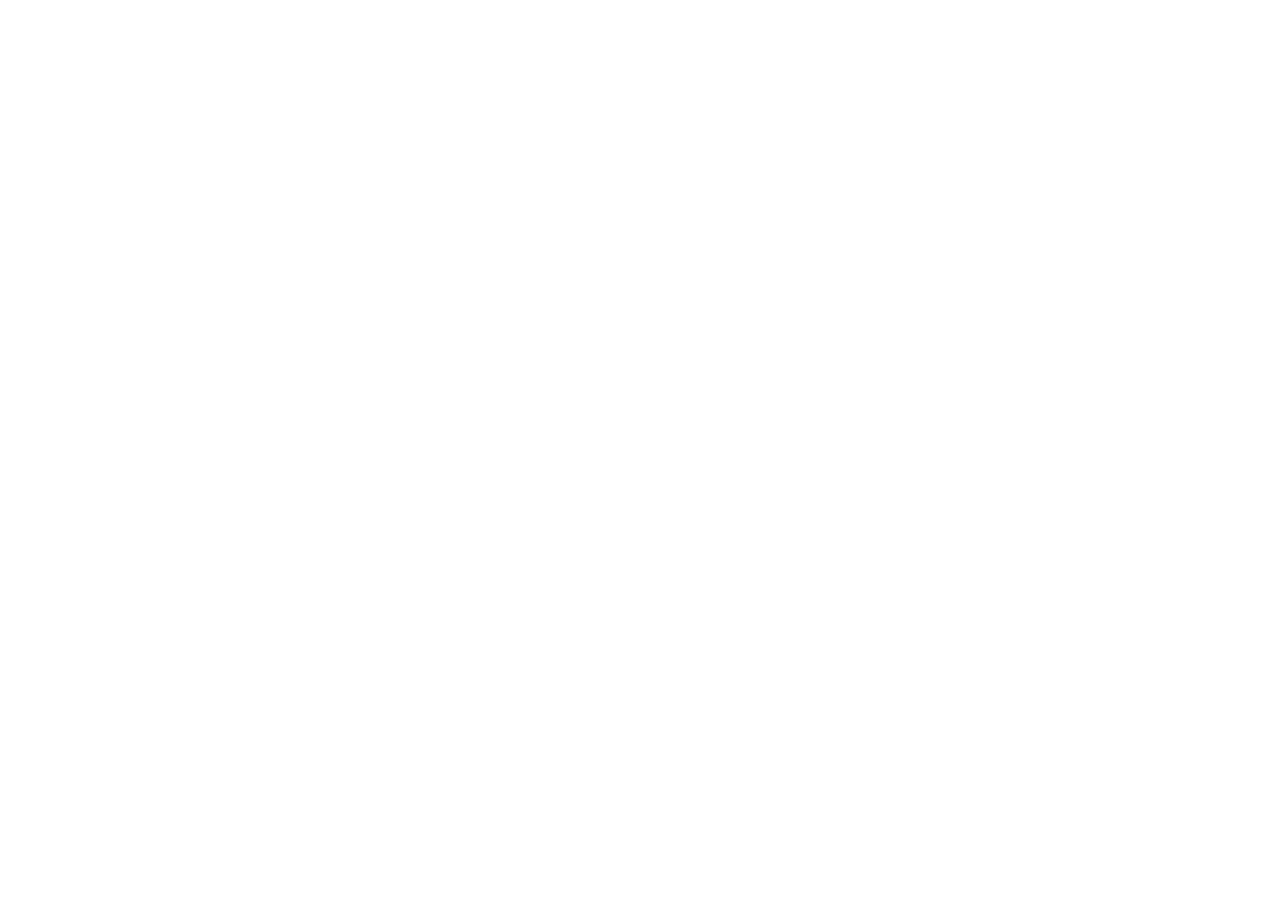
==== index.html @ 6314f45c "Enlaces Proyectos" ====
<!DOCTYPE html>
<html lang="en">
<head>
  <meta charset="UTF-8">
  <meta http-equiv="X-UA-Compatible" content="IE=edge">
  <meta name="viewport" content="width=device-width, initial-scale=1.0">
  <title>Enlaces Proyectos</title>
</head>
<body>
  <a href="Proyecto/index.html"></a>
  <a href="Proyecto_AAA/index.html"></a>
</body>
</html>
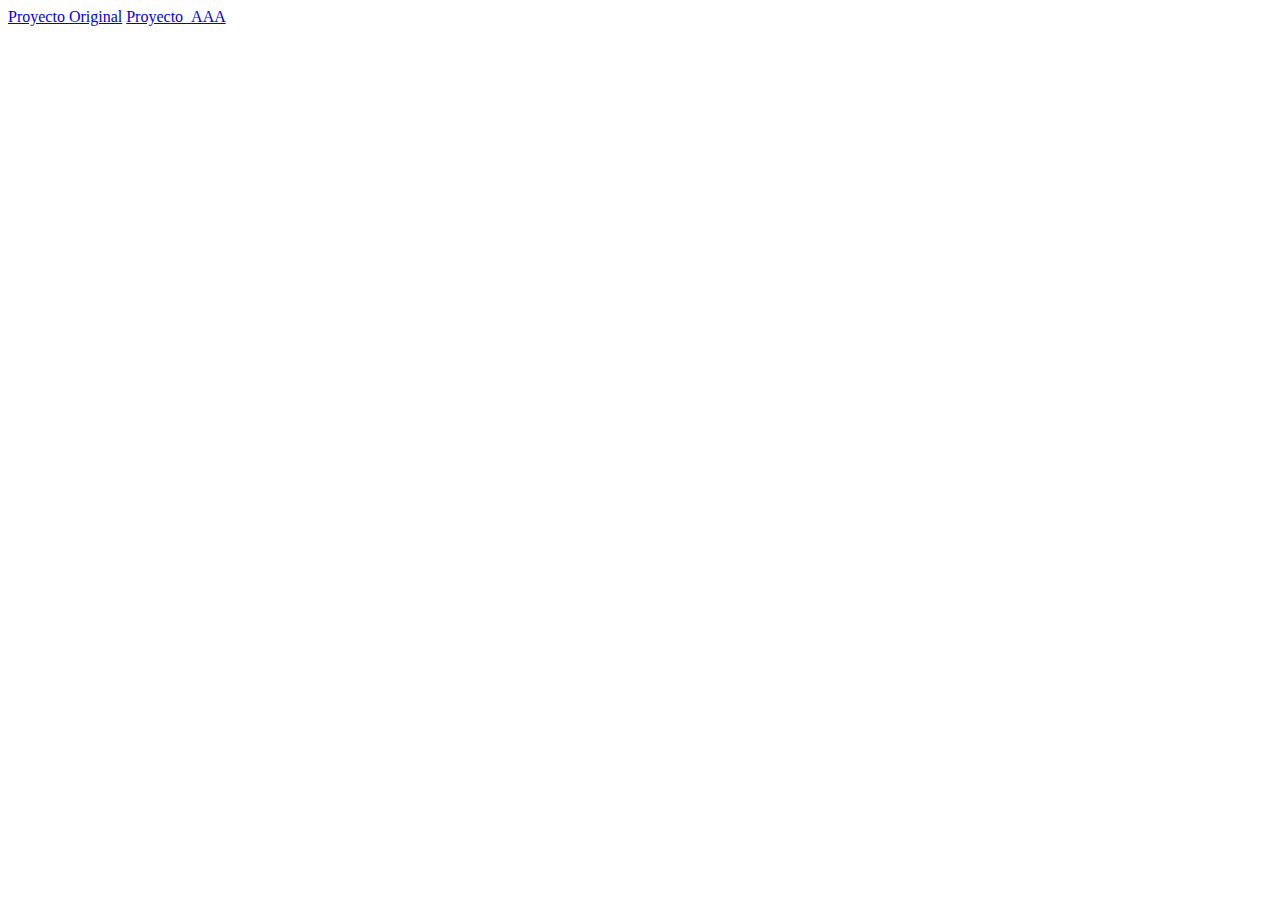
==== commit 8ba8e64f: "Enlaces Proyectos" ====
--- a/index.html
+++ b/index.html
@@ -7,7 +7,7 @@
   <title>Enlaces Proyectos</title>
 </head>
 <body>
-  <a href="Proyecto/index.html"></a>
-  <a href="Proyecto_AAA/index.html"></a>
+  <a href="Proyecto/index.html">Proyecto Original</a>
+  <a href="Proyecto_AAA/index.html">Proyecto_AAA</a>
 </body>
 </html>
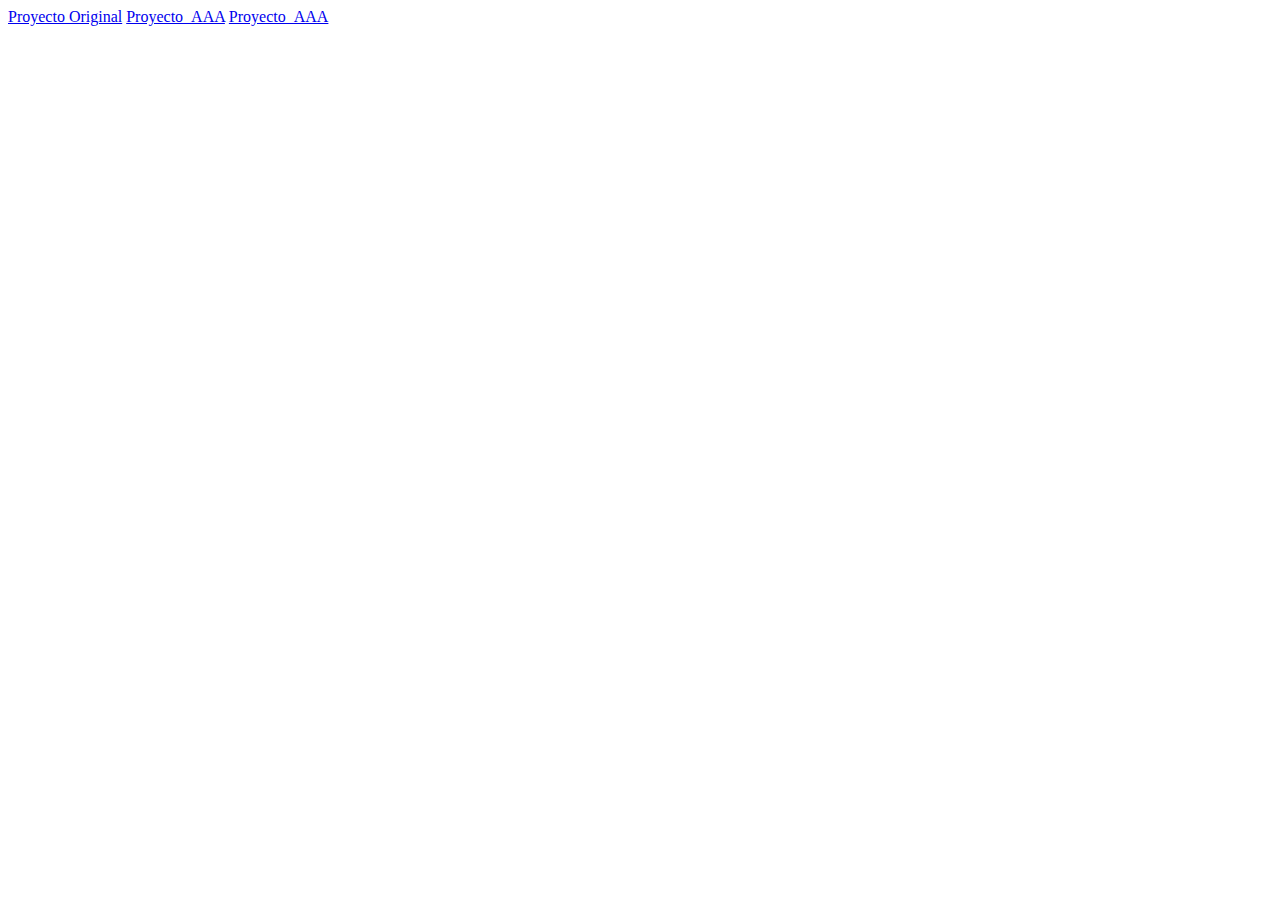
==== commit 1344ef1b: "Update index.html" ====
--- a/index.html
+++ b/index.html
@@ -9,5 +9,6 @@
 <body>
   <a href="Proyecto/index.html">Proyecto Original</a>
   <a href="Proyecto_AAA/index.html">Proyecto_AAA</a>
+  <a href="TFG/index.html">Proyecto_AAA</a>
 </body>
 </html>
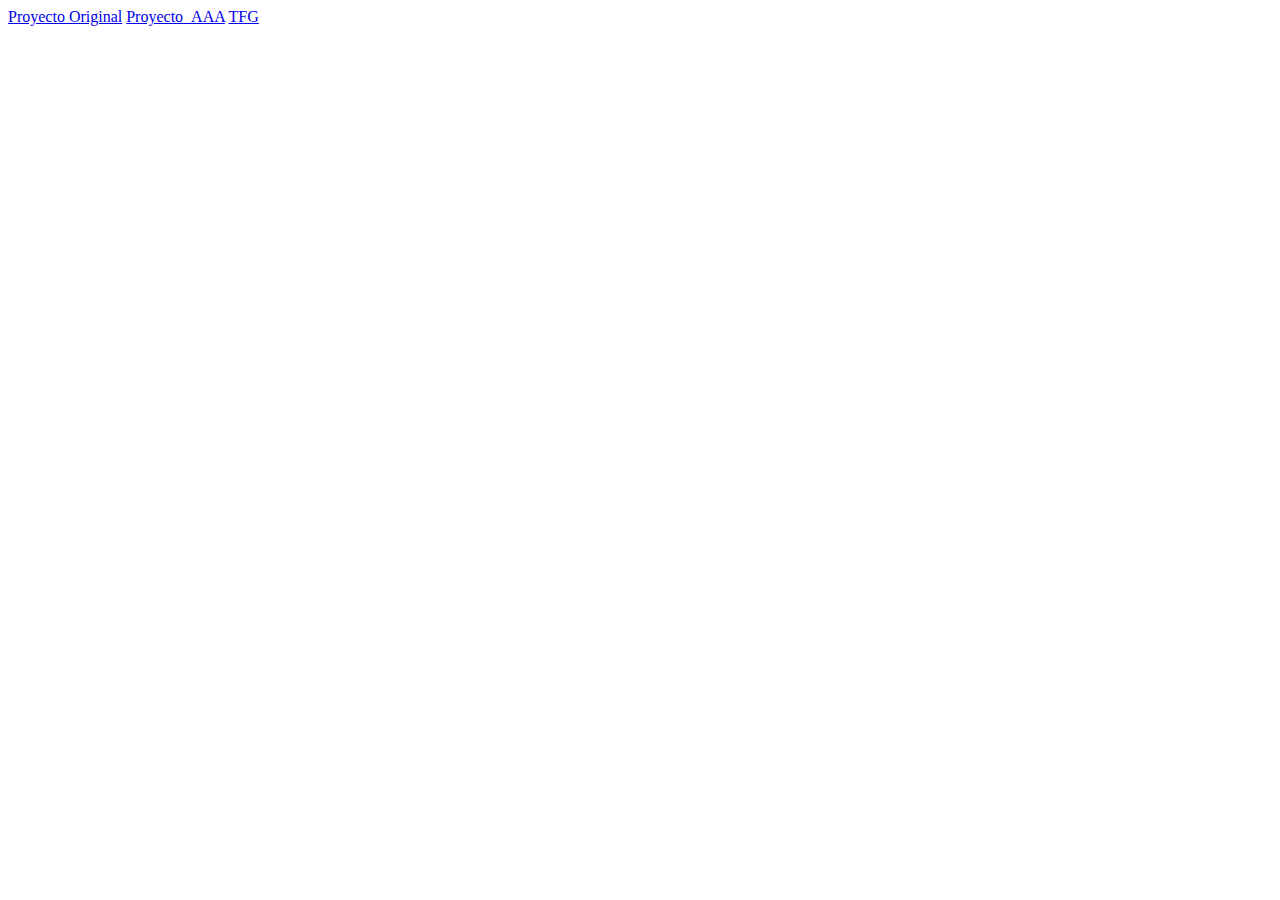
==== commit 21c4dbad: "Update index.html" ====
--- a/index.html
+++ b/index.html
@@ -9,6 +9,6 @@
 <body>
   <a href="Proyecto/index.html">Proyecto Original</a>
   <a href="Proyecto_AAA/index.html">Proyecto_AAA</a>
-  <a href="TFG/index.html">Proyecto_AAA</a>
+  <a href="Interfaz TFG/index.html">TFG</a>
 </body>
 </html>
